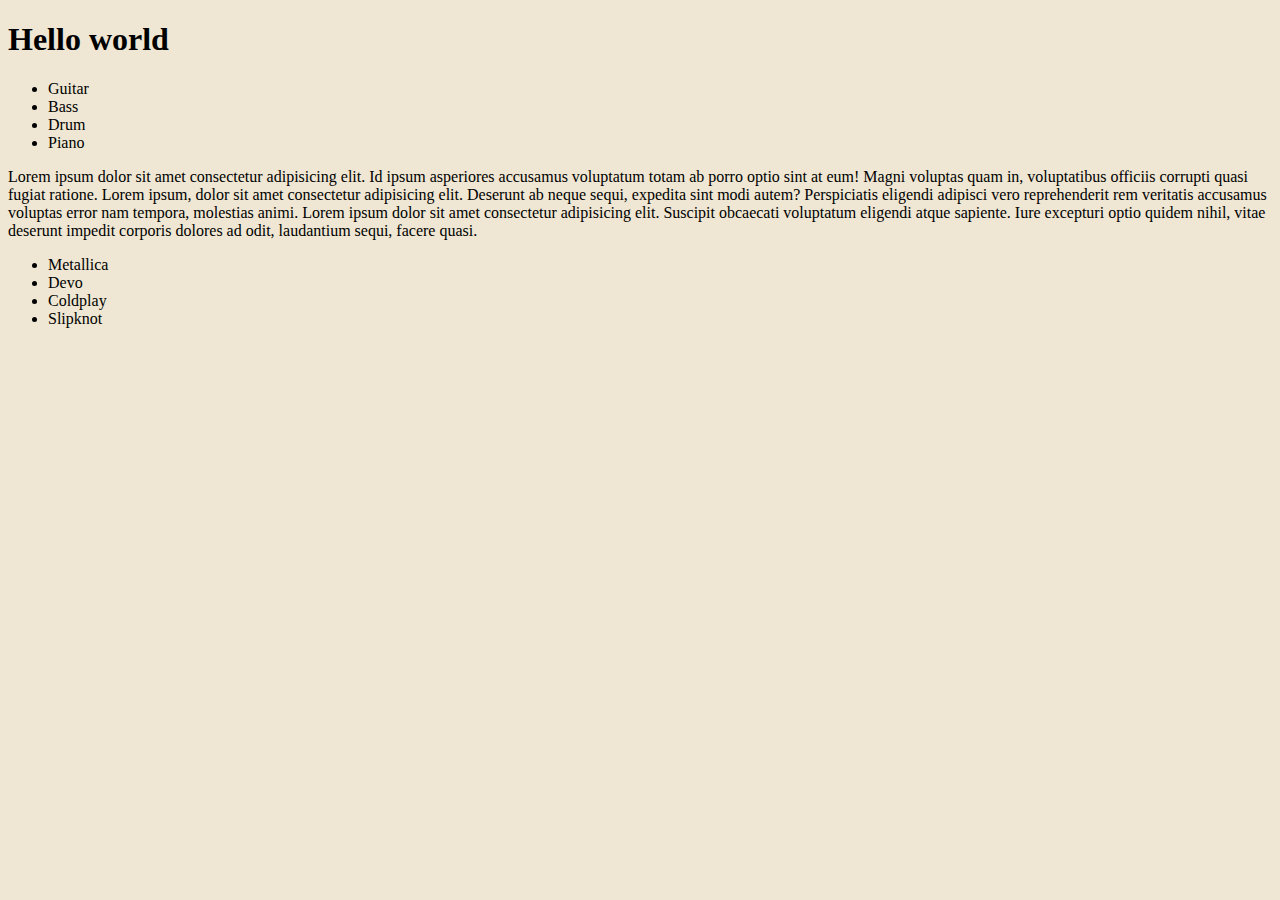
==== index.html @ f862da5c "added different background colours using media query" ====
<!DOCTYPE html>
<html lang="en">
<head>
    <meta charset="UTF-8">
    <meta name="viewport" content="width=device-width, initial-scale=1.0">
    <title>Document</title>
    <link rel="stylesheet" href="./style.css">
</head>
<body>
    <h1>Hello world</h1>
    <ul>
        <li>Guitar</li>
        <li>Bass</li>
        <li>Drum</li>
        <li>Piano</li>
    </ul>
    <p>Lorem ipsum dolor sit amet consectetur adipisicing elit. Id ipsum asperiores accusamus voluptatum totam ab porro optio sint at eum! Magni voluptas quam in, voluptatibus officiis corrupti quasi fugiat ratione. Lorem ipsum, dolor sit amet consectetur adipisicing elit. Deserunt ab neque sequi, expedita sint modi autem? Perspiciatis eligendi adipisci vero reprehenderit rem veritatis accusamus voluptas error nam tempora, molestias animi. Lorem ipsum dolor sit amet consectetur adipisicing elit. Suscipit obcaecati voluptatum eligendi atque sapiente. Iure excepturi optio quidem nihil, vitae deserunt impedit corporis dolores ad odit, laudantium sequi, facere quasi.</p>
    <ul>
        <li>Metallica</li>
        <li>Devo</li>
        <li>Coldplay</li>
        <li>Slipknot</li>

    </ul>
</body>
</html>
---- style.css ----
/* Default styles for small screens and anything not caught by media*/
body {
    background:#DED9E2;
}

/* Styles for screens 600px wide and larger */
/* @media screen and (min-width: 600px) { */
@media screen and (width > 600px) {
    body {
        background-color:#EFE7D3;
    }
}
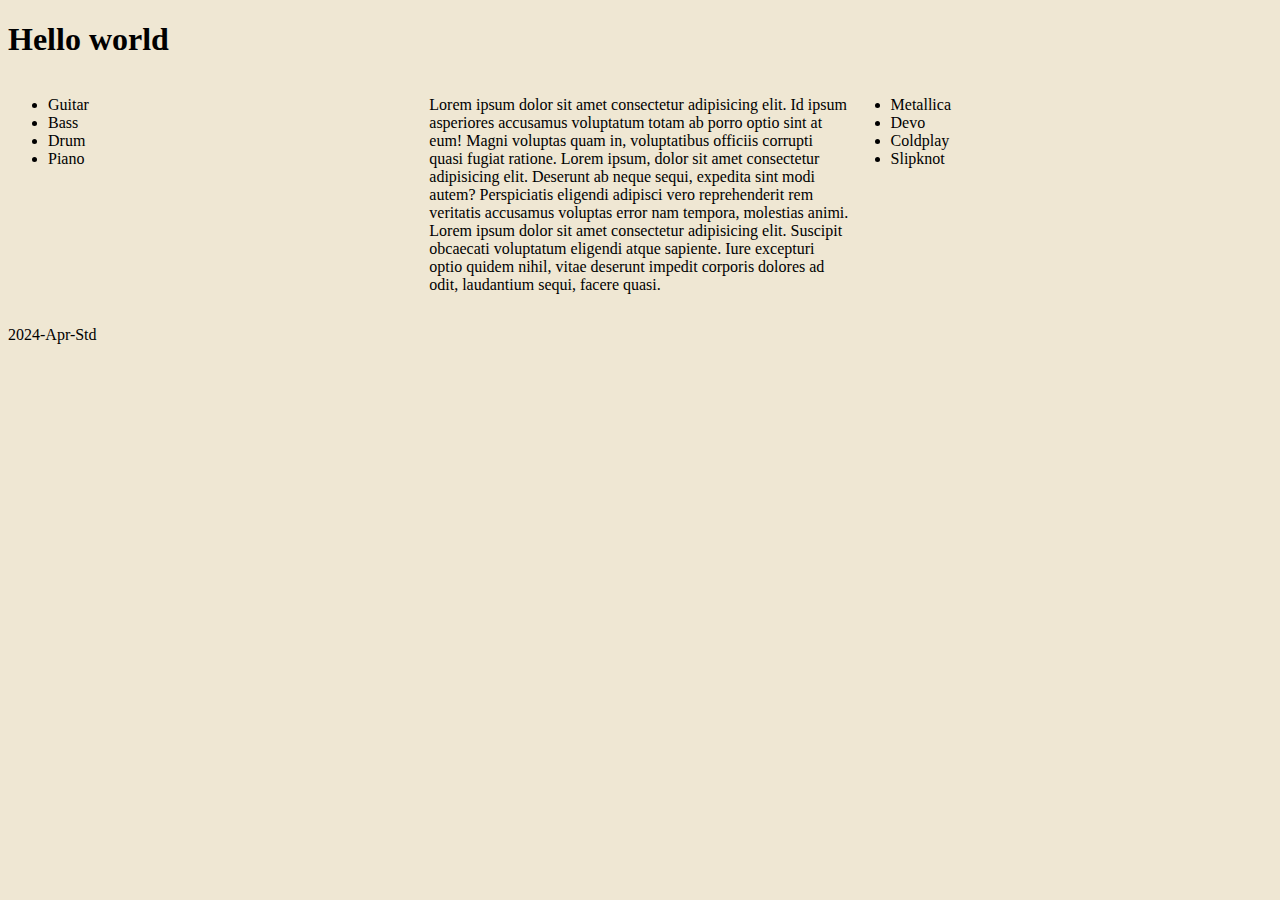
==== commit 36e6ee41: "added 3-column responsive layout" ====
--- a/index.html
+++ b/index.html
@@ -7,20 +7,32 @@
     <link rel="stylesheet" href="./style.css">
 </head>
 <body>
-    <h1>Hello world</h1>
-    <ul>
-        <li>Guitar</li>
-        <li>Bass</li>
-        <li>Drum</li>
-        <li>Piano</li>
-    </ul>
-    <p>Lorem ipsum dolor sit amet consectetur adipisicing elit. Id ipsum asperiores accusamus voluptatum totam ab porro optio sint at eum! Magni voluptas quam in, voluptatibus officiis corrupti quasi fugiat ratione. Lorem ipsum, dolor sit amet consectetur adipisicing elit. Deserunt ab neque sequi, expedita sint modi autem? Perspiciatis eligendi adipisci vero reprehenderit rem veritatis accusamus voluptas error nam tempora, molestias animi. Lorem ipsum dolor sit amet consectetur adipisicing elit. Suscipit obcaecati voluptatum eligendi atque sapiente. Iure excepturi optio quidem nihil, vitae deserunt impedit corporis dolores ad odit, laudantium sequi, facere quasi.</p>
-    <ul>
-        <li>Metallica</li>
-        <li>Devo</li>
-        <li>Coldplay</li>
-        <li>Slipknot</li>
-
-    </ul>
+    <header class="row">
+        <h1>Hello world</h1>
+    </header>
+    <main class="row">
+        <div class="column">
+            <ul>
+                <li>Guitar</li>
+                <li>Bass</li>
+                <li>Drum</li>
+                <li>Piano</li>
+            </ul>
+        </div>
+        <article class="column">
+            <p>Lorem ipsum dolor sit amet consectetur adipisicing elit. Id ipsum asperiores accusamus voluptatum totam ab porro optio sint at eum! Magni voluptas quam in, voluptatibus officiis corrupti quasi fugiat ratione. Lorem ipsum, dolor sit amet consectetur adipisicing elit. Deserunt ab neque sequi, expedita sint modi autem? Perspiciatis eligendi adipisci vero reprehenderit rem veritatis accusamus voluptas error nam tempora, molestias animi. Lorem ipsum dolor sit amet consectetur adipisicing elit. Suscipit obcaecati voluptatum eligendi atque sapiente. Iure excepturi optio quidem nihil, vitae deserunt impedit corporis dolores ad odit, laudantium sequi, facere quasi.</p>
+        </article>
+        <aside class="column">
+            <ul>
+                <li>Metallica</li>
+                <li>Devo</li>
+                <li>Coldplay</li>
+                <li>Slipknot</li>
+            </ul>
+        </aside>
+    </main>
+    <footer class="row">
+        <p>2024-Apr-Std</p>
+    </footer>
 </body>
 </html>--- a/style.css
+++ b/style.css
@@ -1,6 +1,9 @@
 /* Default styles for small screens and anything not caught by media*/
 body {
     background:#DED9E2;
+}
+.column {
+  width: 100%;
 }
 
 /* Styles for screens 600px wide and larger */
@@ -9,5 +12,15 @@
     body {
         background-color:#EFE7D3;
     }
-}
-
+    .column {
+      float: left;
+      width: 33.33%;
+    }
+  
+  /* Clear floats after the columns */
+  .row:after {
+    content: "";
+    display: table;
+    clear: both;
+  }
+}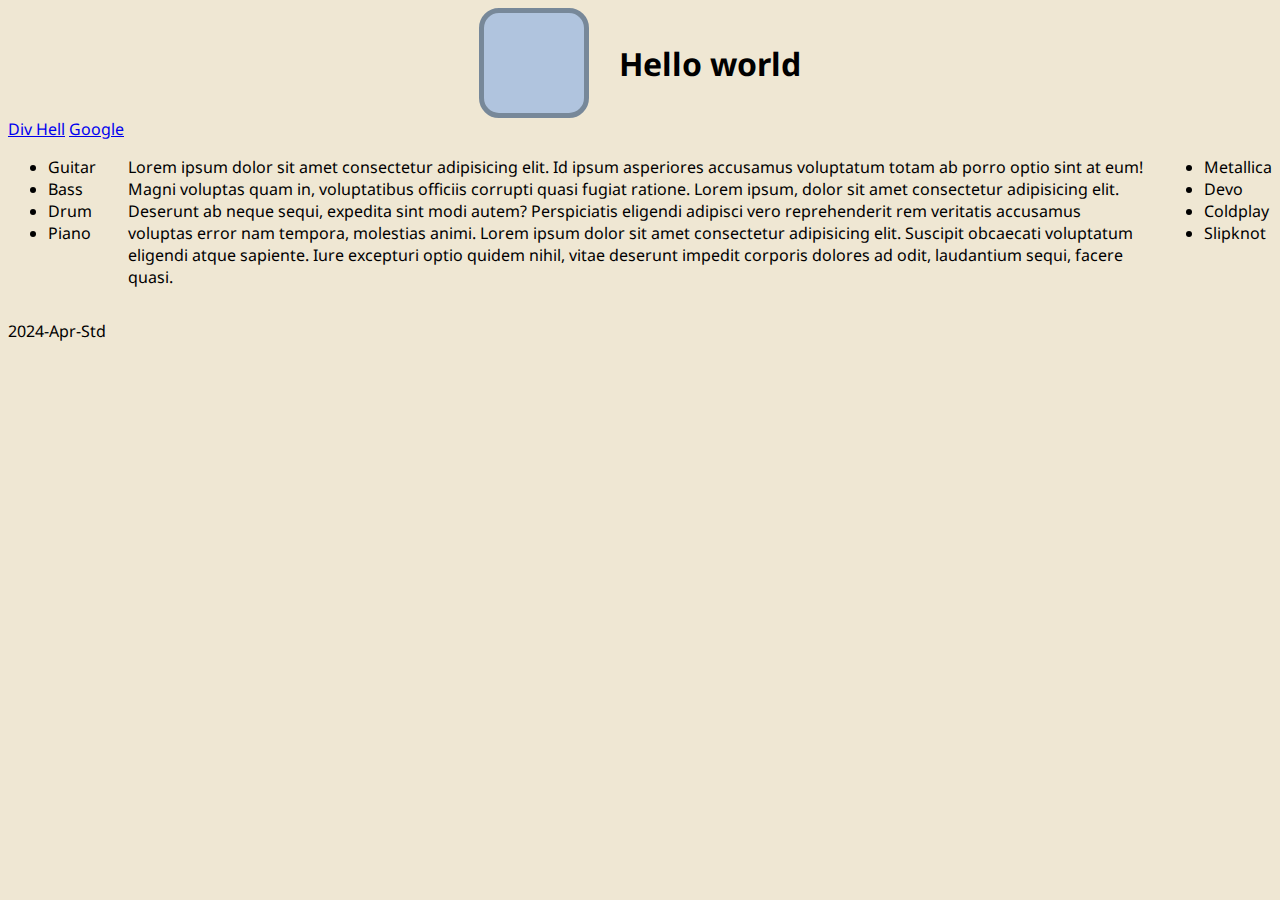
==== commit d4b415a7: "added flexbox to main and header" ====
--- a/index.html
+++ b/index.html
@@ -8,8 +8,13 @@
 </head>
 <body>
     <header class="row">
+        <div class="logo"></div>
         <h1>Hello world</h1>
     </header>
+    <nav>
+        <a href="./div_hell.html">Div Hell</a>
+        <a href="https://www.google.com" target="_blank">Google</a>
+    </nav>
     <main class="row">
         <div class="column">
             <ul>
@@ -19,7 +24,7 @@
                 <li>Piano</li>
             </ul>
         </div>
-        <article class="column">
+        <article class="main_pa">
             <p>Lorem ipsum dolor sit amet consectetur adipisicing elit. Id ipsum asperiores accusamus voluptatum totam ab porro optio sint at eum! Magni voluptas quam in, voluptatibus officiis corrupti quasi fugiat ratione. Lorem ipsum, dolor sit amet consectetur adipisicing elit. Deserunt ab neque sequi, expedita sint modi autem? Perspiciatis eligendi adipisci vero reprehenderit rem veritatis accusamus voluptas error nam tempora, molestias animi. Lorem ipsum dolor sit amet consectetur adipisicing elit. Suscipit obcaecati voluptatum eligendi atque sapiente. Iure excepturi optio quidem nihil, vitae deserunt impedit corporis dolores ad odit, laudantium sequi, facere quasi.</p>
         </article>
         <aside class="column">
--- a/style.css
+++ b/style.css
@@ -1,10 +1,39 @@
 /* Default styles for small screens and anything not caught by media*/
+@import url('https://fonts.googleapis.com/css2?family=Noto+Sans:ital,wght@0,100..900;1,100..900&display=swap');
 body {
     background:#DED9E2;
+    /* font-family: Arial, Helvetica, sans-serif; */
+    
+    font-family: "Noto Sans", sans-serif;
 }
-.column {
+
+header {
+  display: flex;
+  flex-direction: column;
+  align-items: center;
+}
+
+.logo {
+  width: 100px;
+  height: 100px;
+  background-color: lightsteelblue;
+  border: 5px solid lightslategrey;
+  border-radius: 20px;
+}
+
+main {
+  display: flex;
+  flex-direction: column;
+}
+
+/* h1 {
+  display: inline;
+  background-color:lightsteelblue;
+} */
+
+/* .column {
   width: 100%;
-}
+} */
 
 /* Styles for screens 600px wide and larger */
 /* @media screen and (min-width: 600px) { */
@@ -12,15 +41,32 @@
     body {
         background-color:#EFE7D3;
     }
-    .column {
+
+    header {
+      flex-direction: row;
+      justify-content: center;
+      gap: 30px;
+    }
+
+    main {
+      flex-direction: row;
+      justify-content: space-around;
+      gap: 1rem;
+    }
+
+    .main_pa {
+      padding-left: 1rem;
+    }
+
+    /* .column {
       float: left;
       width: 33.33%;
-    }
+    } */
   
   /* Clear floats after the columns */
-  .row:after {
+  /* .row:after {
     content: "";
     display: table;
     clear: both;
-  }
+  } */
 }